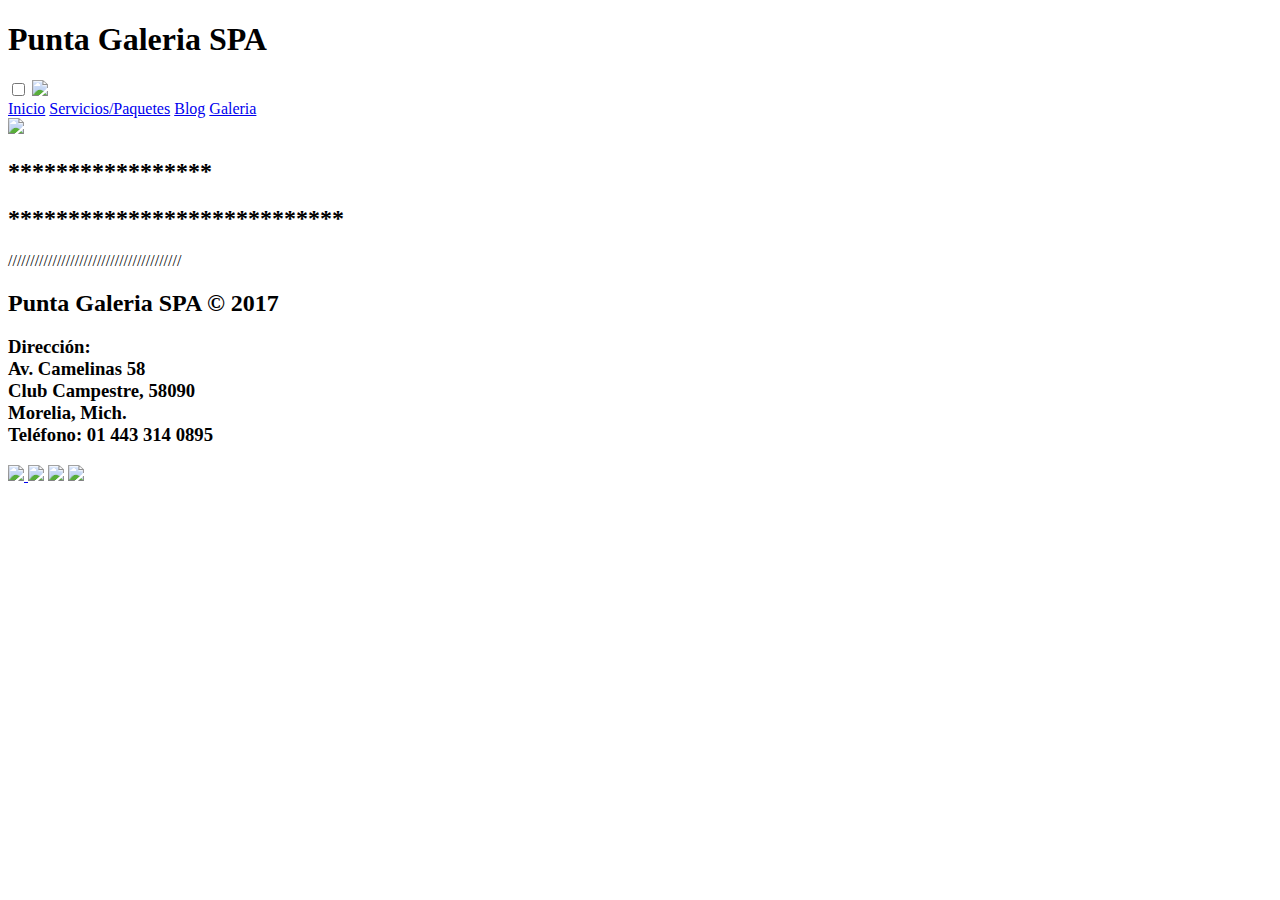
==== acercaSpa.html @ 0f39bd89 "ola k ase" ====
<!DOCTYPE html>
<html lang="es"> 
    <head>
        <title>Punta Galeria SPA</title>
        <meta charset="utf-8">
        <meta name="viewport" content="width=device-width, user-scalable=no, initial-scale=1, maximum-scale=1, minimum-scale=1">
        
        <link rel="stylesheet" href="css/estilosblog.css">
        <link rel="shortcut icon"  href="https://cdn.pixabay.com/photo/2016/04/09/16/08/icon-1318316_960_720.png">
    </head>
    
    <body>
        
    
          
           <header>
               <div class="contenedor">
                   <h1> Punta Galeria SPA</h1>
                       <input type="checkbox" id="menu-bar">
                       <label class="menu-bar" for="menu-bar">   <img src="http://images.chiquimedia.org/show-menu@2x.png"> </label>
                       <nav class="menu">
                           <a href="index.html">Inicio</a>
                           <a href="servicios.html">Servicios/Paquetes</a>
                           <a href="blog.html">Blog</a>
                           <a href="galeria.html">Galeria</a>
                       </nav>
               </div>
           </header>
           
          <main>
                    
              <section id="banner">
                <img src="https://www.mollingtonbanastrehotel.co.uk/application/files/7314/7878/9436/how-to-spa-main-image.jpg">
                <div class="contenedor">
                    <h2>*****************</h2>
                    
                </div>
            </section>
            
            
             <section id="bienvenidos">
            <div class="contenedor">
                <h2>****************************</h2>
                <p>///////////////////////////////////////</p>
                </div>
            </section>
            
            
          </main>
          
         
        
        <section id="direccion">
            <div class="contenedor">
               <h2>Punta Galeria SPA &copy; 2017</h2>
            
                      <h3>
                      Dirección: <br/> Av. Camelinas 58 <br/> Club Campestre, 58090 <br/> Morelia, Mich. <br/> Teléfono: 01 443 314 0895
                      </h3>  
                                  
                       </div>
                       
            </section>
                      
                      <section id ="social">
                       
                <div class="contenedor">
                <a href="https://www.facebook.com/HotelPuntaGaleria/">
                 <img src="https://icon-icons.com/icons2/1/PNG/128/social_facebook_fb_35.png"> </a>
                 
                 <a href="https://twitter.com/SPAWEEK">
                <img src="https://icon-icons.com/icons2/1/PNG/128/social_Twitter_38.png"></a>
                 
                
                <a href="https://www.instagram.com/massage_yas/">
               <img src="https://icon-icons.com/icons2/1/PNG/128/social_instagram_3.png"></a>
                 
               
               <a href="https://plus.google.com/communities/102876347405577070178">
               <img src="https://cdn4.iconfinder.com/data/icons/seo-web-15/465/web-user-interface_49-128.png"></a>
                 
              
            </div>
            </section>
        
    </body>
</html>
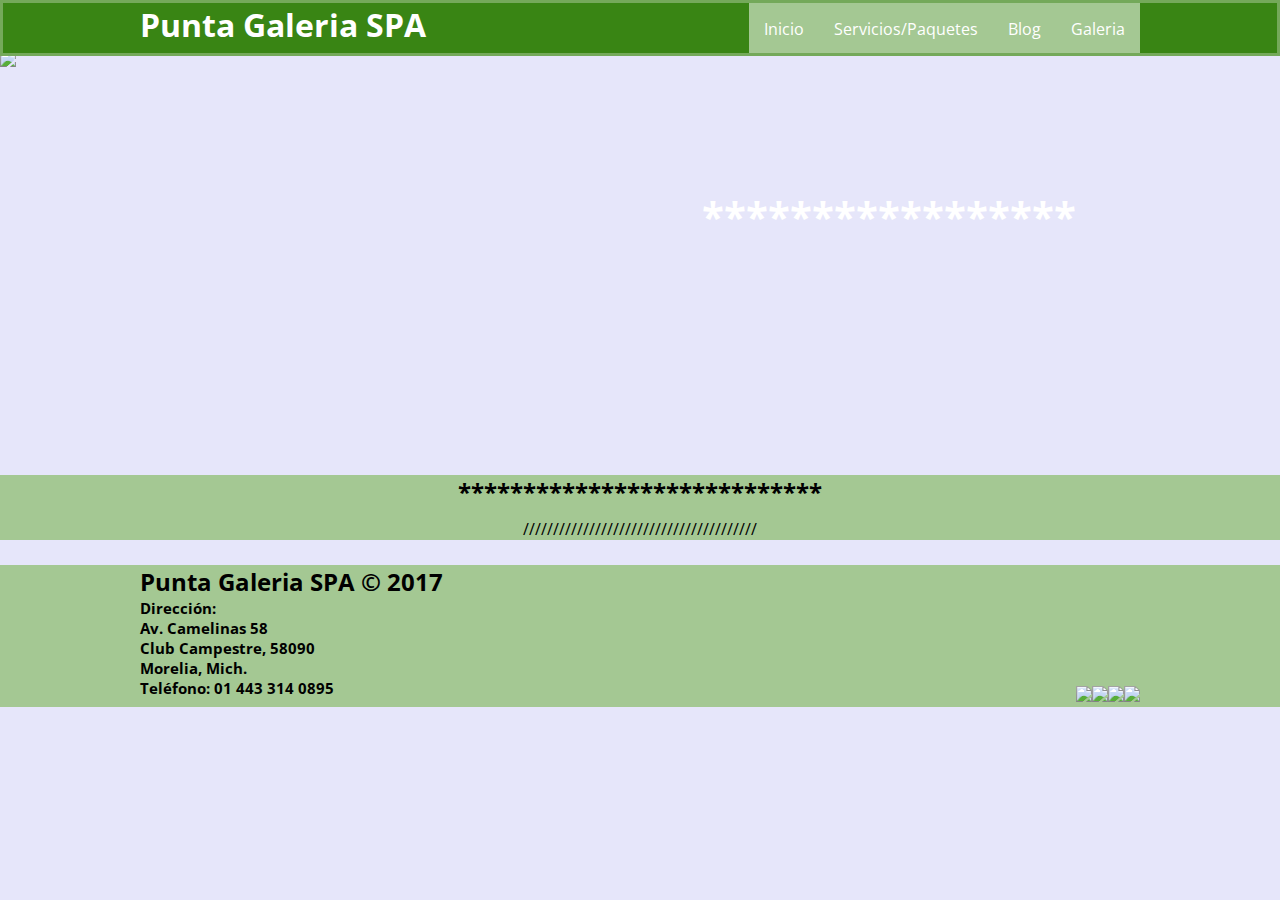
==== commit f0efb801: "Update acercaSpa.html" ====
--- a/acercaSpa.html
+++ b/acercaSpa.html
@@ -5,7 +5,7 @@
         <meta charset="utf-8">
         <meta name="viewport" content="width=device-width, user-scalable=no, initial-scale=1, maximum-scale=1, minimum-scale=1">
         
-        <link rel="stylesheet" href="css/estilosblog.css">
+        <link rel="stylesheet" href="CSS/estilosAcerca.css">
         <link rel="shortcut icon"  href="https://cdn.pixabay.com/photo/2016/04/09/16/08/icon-1318316_960_720.png">
     </head>
     
@@ -84,4 +84,4 @@
             </section>
         
     </body>
-</html>+</html>
--- a/CSS/estilosAcerca.css
+++ b/CSS/estilosAcerca.css
@@ -0,0 +1,392 @@
+@import url('https://fonts.googleapis.com/css?family=Open+Sans');
+
+
+/*---------------------------------------------Header/Footer/Bievenida---------------------------------------------------*/
+
+*{
+    margin: 0;
+    padding: 0;
+    box-sizing: border-box;
+}
+
+body{
+    background-color: #e6e6fa;
+    font-family: 'Open Sans', sans-serif;
+    font-size: 100%;
+}
+
+header{
+    width: 100%;
+    height: 56px;
+    background: #398514;
+    
+    color: #fff;
+    border: 3px solid rgba(255,255,255,0.3);
+
+    position: fixed;
+    top: 0;
+    left: 0;
+    z-index: 100;
+    
+}
+
+.contenedor{
+    width: 98%;
+    margin: auto;
+    
+}
+
+h1{
+    float: left;
+}
+
+header .contenedor{
+    display: table;
+}
+
+section{
+    widht: 100%;
+    margin-bottom: 25px;
+}
+
+#bienvenidos{
+    text-align: center;
+    background-color: #A4C893;
+}
+
+#bienvenidos h2{
+    margin-top: 20px;
+    margin-bottom: 10px;
+}
+
+#bienvenidos p{
+    margin-bottom: 10px;
+}
+
+footer .contenedor {
+    display: flex;
+    flex-wrap: wrap;
+    text-align: left;
+    padding: 25px;
+}
+
+.copy{
+    font-size: 20px;
+}
+
+.sociales{
+    width: 100%;
+    text-align: center;
+    font-size: 28px;
+}
+
+.sociales a{
+    color: blue;
+    text-decoration: none;
+}
+
+@media (min-width:768px){
+    .sociales {
+        width: auto;
+        text-align: right;
+    }
+    
+    footer .contenedor {
+        text-align: left;
+    }
+}
+
+@media (min-width: 1024px) {
+    .contenedor {
+        width: 1000px;
+         text-align: right;
+    }
+}
+
+@media (min-width: 1024px) {
+    #bienvenidos p {
+         text-align: center;
+    }
+     #bienvenidos h2 {
+         text-align: center;
+    }
+}
+
+
+/*---------------------------------------------Sociales/Direcciones---------------------------------------------------*/
+
+
+#direccion .contenedor{
+  
+    text-align: left;
+    flex-wrap: wrap;
+    
+}
+
+#social .contenedor{
+    display: flex;
+    justify-content: flex-end;
+    flex-wrap: wrap;
+    
+}
+
+#social img{
+    
+    max-width: 50px;
+}
+
+
+#direccion h3{
+
+    font-size: 15px;
+}
+
+
+#social{
+    margin-top: -3%;
+ background-color: #A4C893;
+}
+
+#direccion{
+    background-color: #A4C893;
+}
+
+
+/*---------------------------------------------menu---------------------------------------------------*/
+#menu-bar{
+    display:none;
+    width: 10%;
+}
+
+header label{
+    float: right;
+    font-size: 25px;
+    margin: 6px 0;
+    cursor: pointer;
+}
+
+.menu {
+     position: absolute;
+    top: 50px;
+    left: 0;
+     width: 100%;
+    height: 100vh;
+    background: rgba(51,51,51,0.9);
+     transition: all 0.5s;
+    transform: translateX(-105%);
+    
+}
+
+.menu a{
+    display: block;
+    color: #fff;
+    height: 50px;
+    text-decoration: none;
+    padding: 15px;
+    border-bottom: 1px solid rgba(255,255,255,0.3);
+}
+
+.menu a:hover{
+    background: rgba(255,255,255,0.3);
+}
+
+#menu-bar:checked ~ .menu {
+    transform: translateX(0%);
+}
+
+
+header label {
+    float: right;
+    font-size: 28px;
+    margin: 6px 0;
+    cursor: pointer;
+}
+
+.menu {
+    position: absolute;
+    top: 50px;
+    left: 0;
+    width: 100%;
+    height: 100vh;
+    background: rgba(51,51,51,0.9);
+    transition: all 0.5s;
+    transform: translateX(-100%);
+}
+
+.menu a {
+    display: block;
+    color: #fff;
+    height: 50px;
+    text-decoration: none;
+    padding: 15px;
+    border-bottom: 1px solid rgba(255,255,255,0.3);
+}
+
+.menu a:hover {
+    background: rgba(255,255,255,0.3);
+}
+
+#menu-bar:checked ~ .menu {
+    transform: translateX(0%);
+}
+
+
+.menu-bar img{
+    
+    max-width: 50px;
+}
+
+
+
+@media (min-width: 1024px){
+    .menu {
+        position: static;
+        width: auto;
+        height: auto;
+        transform: translateX(0%);
+        float: right;
+        display: flex;
+        background: #A4C893;
+    }
+    
+    .menu a {
+        border: none;
+    }
+    
+    header label{
+        display: none;
+    }
+}
+
+
+   /*---------------------------------------------Menu servicios--------------------------------------------------*/
+     
+
+.menu-serv a {
+    display: block;
+    color: #fff;
+    height: 80px;
+    text-decoration: none;
+    padding: 15px;
+    border-bottom: 1px solid rgba(255,255,255,0.3);
+    text-align: center;
+    font-size: 20px;
+}
+
+.menu-serv a:hover {
+    background: rgba(255,255,255,0.3);
+}
+    
+    
+    .menu-serv {
+        position: static;
+        width: auto;
+        height: auto;
+        background: #A4C893;
+        margin-bottom: 80px;
+    }
+    
+    .menu-serv a {
+        border: 1px solid;
+    }
+    
+    .menu-serv header label{
+        display: none;
+    }
+
+
+/*---------------------------------------------banner---------------------------------------------------*/
+
+#banner {
+    margin-top: 50px;
+    position: relative;
+    
+}
+
+#banner img {
+    width: 100%;
+    height: 100%;
+}
+
+#banner .contenedor {
+    position:absolute;
+    top: 40%;
+    left: 45%;
+    transform: translateX(-50%) translateY(-50%);
+    color: #fff;
+    text-align: right;
+    color: #fff;
+    
+}
+
+
+#banner h2 {
+    font-size: 25px;
+    color: #fff;
+  
+}
+
+
+
+
+    
+}
+
+@media(min-width:250px){
+    #banner h2 {
+        font-size: 15px;
+        color: #fff;
+    }
+    
+}
+
+@media(min-width:350px){
+    #banner h2 {
+        font-size: 18px;
+    }
+
+    
+}
+
+@media(min-width:480px){
+    #banner h2 {
+        margin-top: 10px;
+        font-size: 25px;
+    }
+    
+}
+
+@media(min-width:768px){
+    #banner {
+        height: 300px;
+        overflow: hidden;
+    }
+    
+    #banner img {
+        height: 400px;
+        margin-top: -100px;
+    }
+    
+     #banner h2 {
+        font-size: 34px;
+    }
+    
+}
+
+@media(min-width:1024px){
+    
+     #banner {
+        height: 400px;
+        overflow: hidden;
+    }
+    
+     #banner img {
+        height:auto;
+    }
+    
+    #banner h2 {
+        font-size: 40px;
+    }
+
+}
+
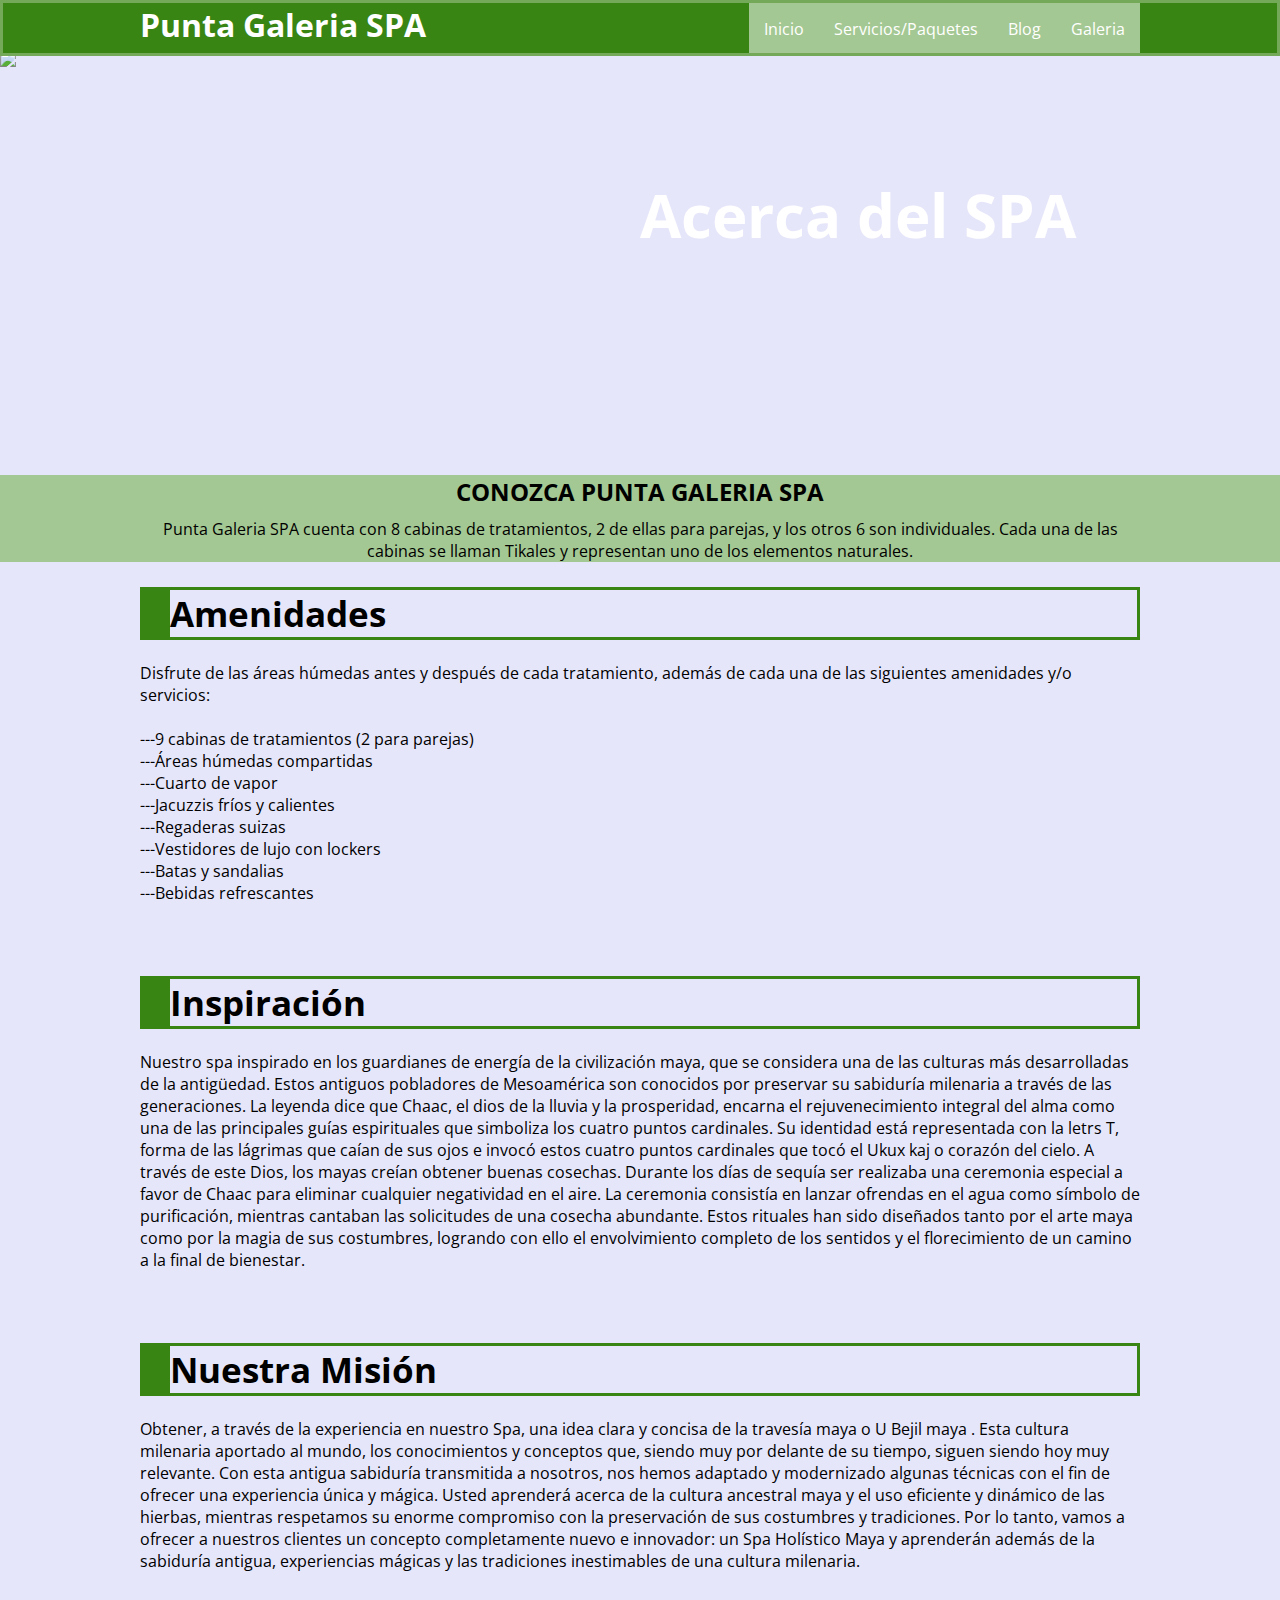
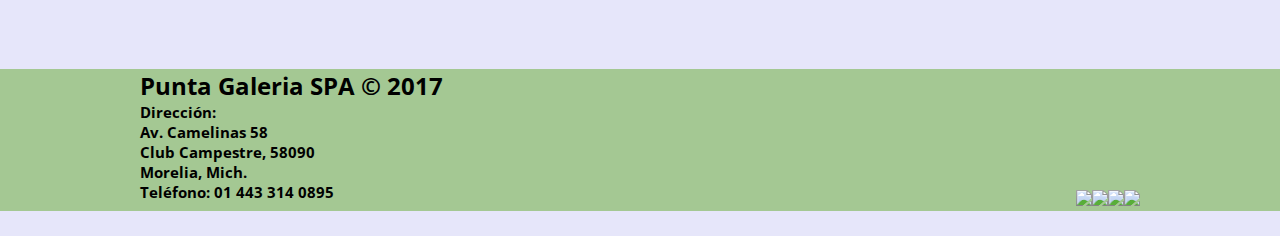
==== commit 11ab4bf4: "vamo si se puede" ====
--- a/acercaSpa.html
+++ b/acercaSpa.html
@@ -32,7 +32,7 @@
               <section id="banner">
                 <img src="https://www.mollingtonbanastrehotel.co.uk/application/files/7314/7878/9436/how-to-spa-main-image.jpg">
                 <div class="contenedor">
-                    <h2>*****************</h2>
+                    <h2>Acerca del SPA</h2>
                     
                 </div>
             </section>
@@ -40,10 +40,85 @@
             
              <section id="bienvenidos">
             <div class="contenedor">
-                <h2>****************************</h2>
-                <p>///////////////////////////////////////</p>
+                <h2>CONOZCA PUNTA GALERIA SPA</h2>
+                <p>Punta Galeria SPA cuenta con 8 cabinas de tratamientos, 2 de ellas para parejas, y los otros 6 son individuales. Cada una de las cabinas se llaman Tikales y representan uno de los elementos naturales.</p>
                 </div>
             </section>
+            
+            
+         <div class="contenedor">    
+            
+             <section id="acerca"> 
+              <div class="row">
+                <div class="col3 offset-1 medium-offset-1 medium-3 columns">
+                  
+        
+                  
+                   <h3>Amenidades</h3>
+                    <br/>
+                   
+                </div>
+              <div class="col7  medium-7 columns">
+               
+                
+               
+                <div id="facials">
+                
+                 
+                  
+<p>Disfrute de las áreas húmedas antes y después de cada tratamiento, además de cada una de las siguientes amenidades y/o servicios: <br><br>
+
+---9 cabinas de tratamientos (2 para parejas) <br>
+---Áreas húmedas compartidas<br>
+---Cuarto de vapor<br>
+---Jacuzzis fríos y calientes<br>
+---Regaderas suizas<br>
+---Vestidores de lujo con lockers<br>
+---Batas y sandalias<br>
+---Bebidas refrescantes</p>
+          
+          
+          
+          <br/>
+         
+          
+          <h3>Inspiración</h3>
+          <br/>
+          
+       <p>
+Nuestro spa inspirado en los guardianes de energía de la civilización maya, que se considera una de las culturas más desarrolladas de la antigüedad. Estos antiguos pobladores de Mesoamérica son conocidos por preservar su sabiduría milenaria a través de las generaciones.
+
+La leyenda dice que Chaac, el dios de la lluvia y la prosperidad, encarna el rejuvenecimiento integral del alma como una de las principales guías espirituales que simboliza los cuatro puntos cardinales. Su identidad está representada con la letrs T, forma de las lágrimas que caían de sus ojos e invocó estos cuatro puntos cardinales que tocó el Ukux kaj o corazón del cielo.
+
+A través de este Dios, los mayas creían obtener buenas cosechas. Durante los días de sequía ser realizaba una ceremonia especial a favor de Chaac para eliminar cualquier negatividad en el aire. La ceremonia consistía en lanzar ofrendas en el agua como símbolo de purificación, mientras cantaban las solicitudes de una cosecha abundante. Estos rituales han sido diseñados tanto por el arte maya como por la magia de sus costumbres, logrando con ello el envolvimiento completo de los sentidos y el florecimiento de un camino a la final de bienestar.  </p>
+          
+               
+          <br/>
+          
+          
+<h3>Nuestra Misión</h3>
+          <br/>
+          
+       <p>
+Obtener, a través de la experiencia en nuestro Spa, una idea clara y concisa de la travesía maya o U Bejil maya . Esta cultura milenaria aportado al mundo, los conocimientos y conceptos que, siendo muy por delante de su tiempo, siguen siendo hoy muy relevante. Con esta antigua sabiduría transmitida a nosotros, nos hemos adaptado y modernizado algunas técnicas con el fin de ofrecer una experiencia única y mágica.
+
+Usted aprenderá acerca de la cultura ancestral maya y el uso eficiente y dinámico de las hierbas, mientras respetamos su enorme compromiso con la preservación de sus costumbres y tradiciones. Por lo tanto, vamos a ofrecer a nuestros clientes un concepto completamente nuevo e innovador: un Spa Holístico Maya y aprenderán además de la sabiduría antigua, experiencias mágicas y las tradiciones inestimables de una cultura milenaria. </p>
+          
+               
+          <br/>          
+          
+          
+
+          </div >
+              </div>
+              </div>
+            </section>
+            
+            
+            
+            </div>
+            
+            
             
             
           </main>
--- a/CSS/estilosAcerca.css
+++ b/CSS/estilosAcerca.css
@@ -342,7 +342,7 @@
 
 @media(min-width:350px){
     #banner h2 {
-        font-size: 18px;
+        font-size: 30px;
     }
 
     
@@ -351,7 +351,7 @@
 @media(min-width:480px){
     #banner h2 {
         margin-top: 10px;
-        font-size: 25px;
+        font-size: 45px;
     }
     
 }
@@ -368,7 +368,7 @@
     }
     
      #banner h2 {
-        font-size: 34px;
+        font-size: 45px;
     }
     
 }
@@ -385,8 +385,49 @@
     }
     
     #banner h2 {
-        font-size: 40px;
-    }
-
-}
-
+        font-size: 60px;
+    }
+
+}
+
+
+
+
+/*---------------------------------------------Acerca SPA---------------------------------------------------*/
+
+
+    
+}
+
+#listaServ h1, h2, h3, h4, p{
+    text-align: justify
+}
+
+#acerca h3 {
+
+    color: black;
+    text-align: left;
+    font-size: 35px;
+    border: 3px solid #398514;
+    border-left-width: 30px;
+   
+}
+
+#acerca h4 {
+    
+    color:black;
+    text-align:left;
+    font-size: 20px;
+    margin-top: 10px;
+    margin-bottom: 10px;
+}
+
+#acerca p {
+
+    color: #black;
+    text-align: left;
+    font-size: 16px;
+    margin-bottom: 50px;
+
+    
+}
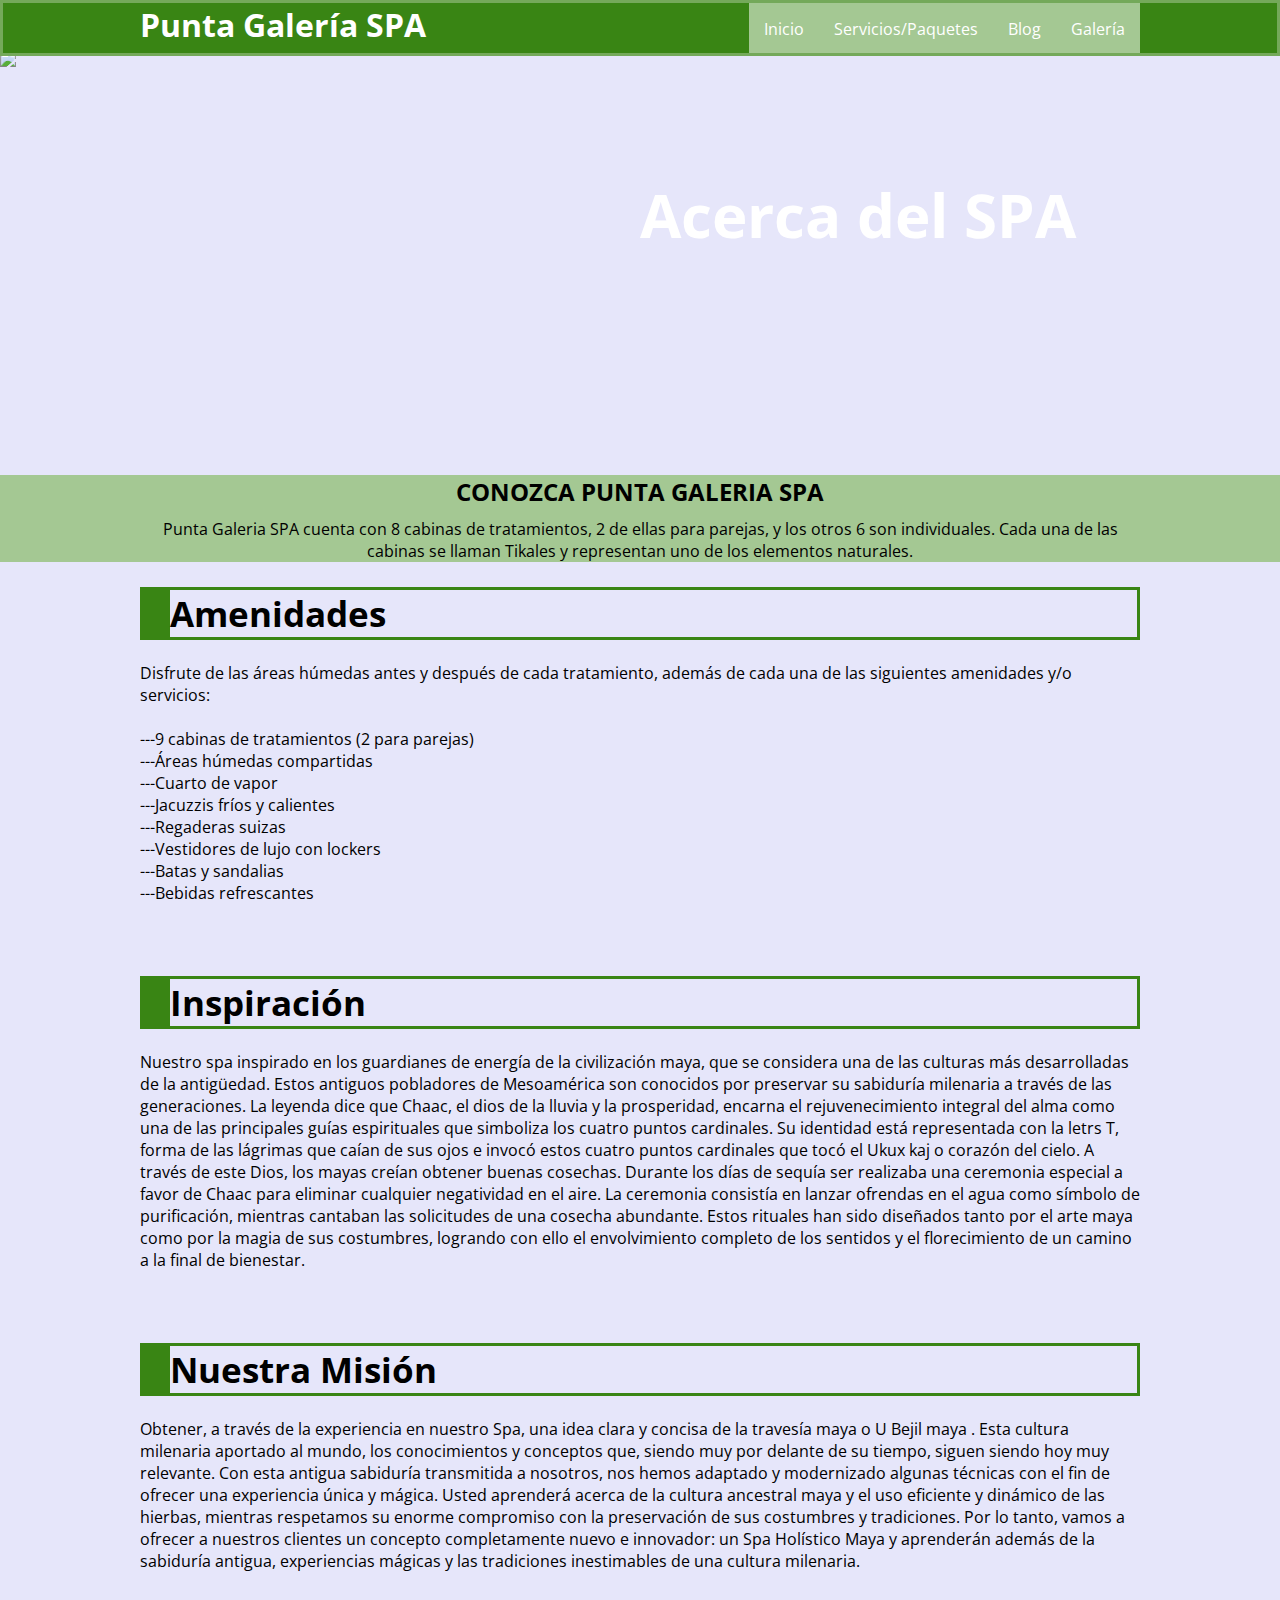
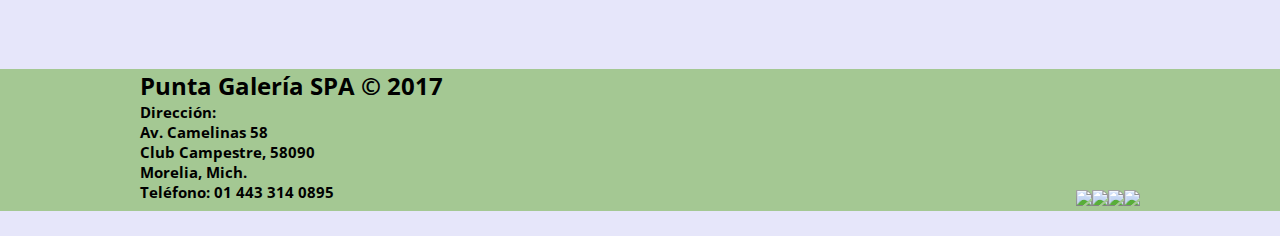
==== commit c6ba5fcd: "born to be wild" ====
--- a/acercaSpa.html
+++ b/acercaSpa.html
@@ -1,7 +1,7 @@
 <!DOCTYPE html>
 <html lang="es"> 
     <head>
-        <title>Punta Galeria SPA</title>
+        <title>Punta Galería SPA</title>
         <meta charset="utf-8">
         <meta name="viewport" content="width=device-width, user-scalable=no, initial-scale=1, maximum-scale=1, minimum-scale=1">
         
@@ -15,14 +15,14 @@
           
            <header>
                <div class="contenedor">
-                   <h1> Punta Galeria SPA</h1>
+                   <h1> Punta Galería SPA</h1>
                        <input type="checkbox" id="menu-bar">
                        <label class="menu-bar" for="menu-bar">   <img src="http://images.chiquimedia.org/show-menu@2x.png"> </label>
                        <nav class="menu">
                            <a href="index.html">Inicio</a>
                            <a href="servicios.html">Servicios/Paquetes</a>
                            <a href="blog.html">Blog</a>
-                           <a href="galeria.html">Galeria</a>
+                           <a href="galeria.html">Galería</a>
                        </nav>
                </div>
            </header>
@@ -127,7 +127,7 @@
         
         <section id="direccion">
             <div class="contenedor">
-               <h2>Punta Galeria SPA &copy; 2017</h2>
+               <h2>Punta Galería SPA &copy; 2017</h2>
             
                       <h3>
                       Dirección: <br/> Av. Camelinas 58 <br/> Club Campestre, 58090 <br/> Morelia, Mich. <br/> Teléfono: 01 443 314 0895
